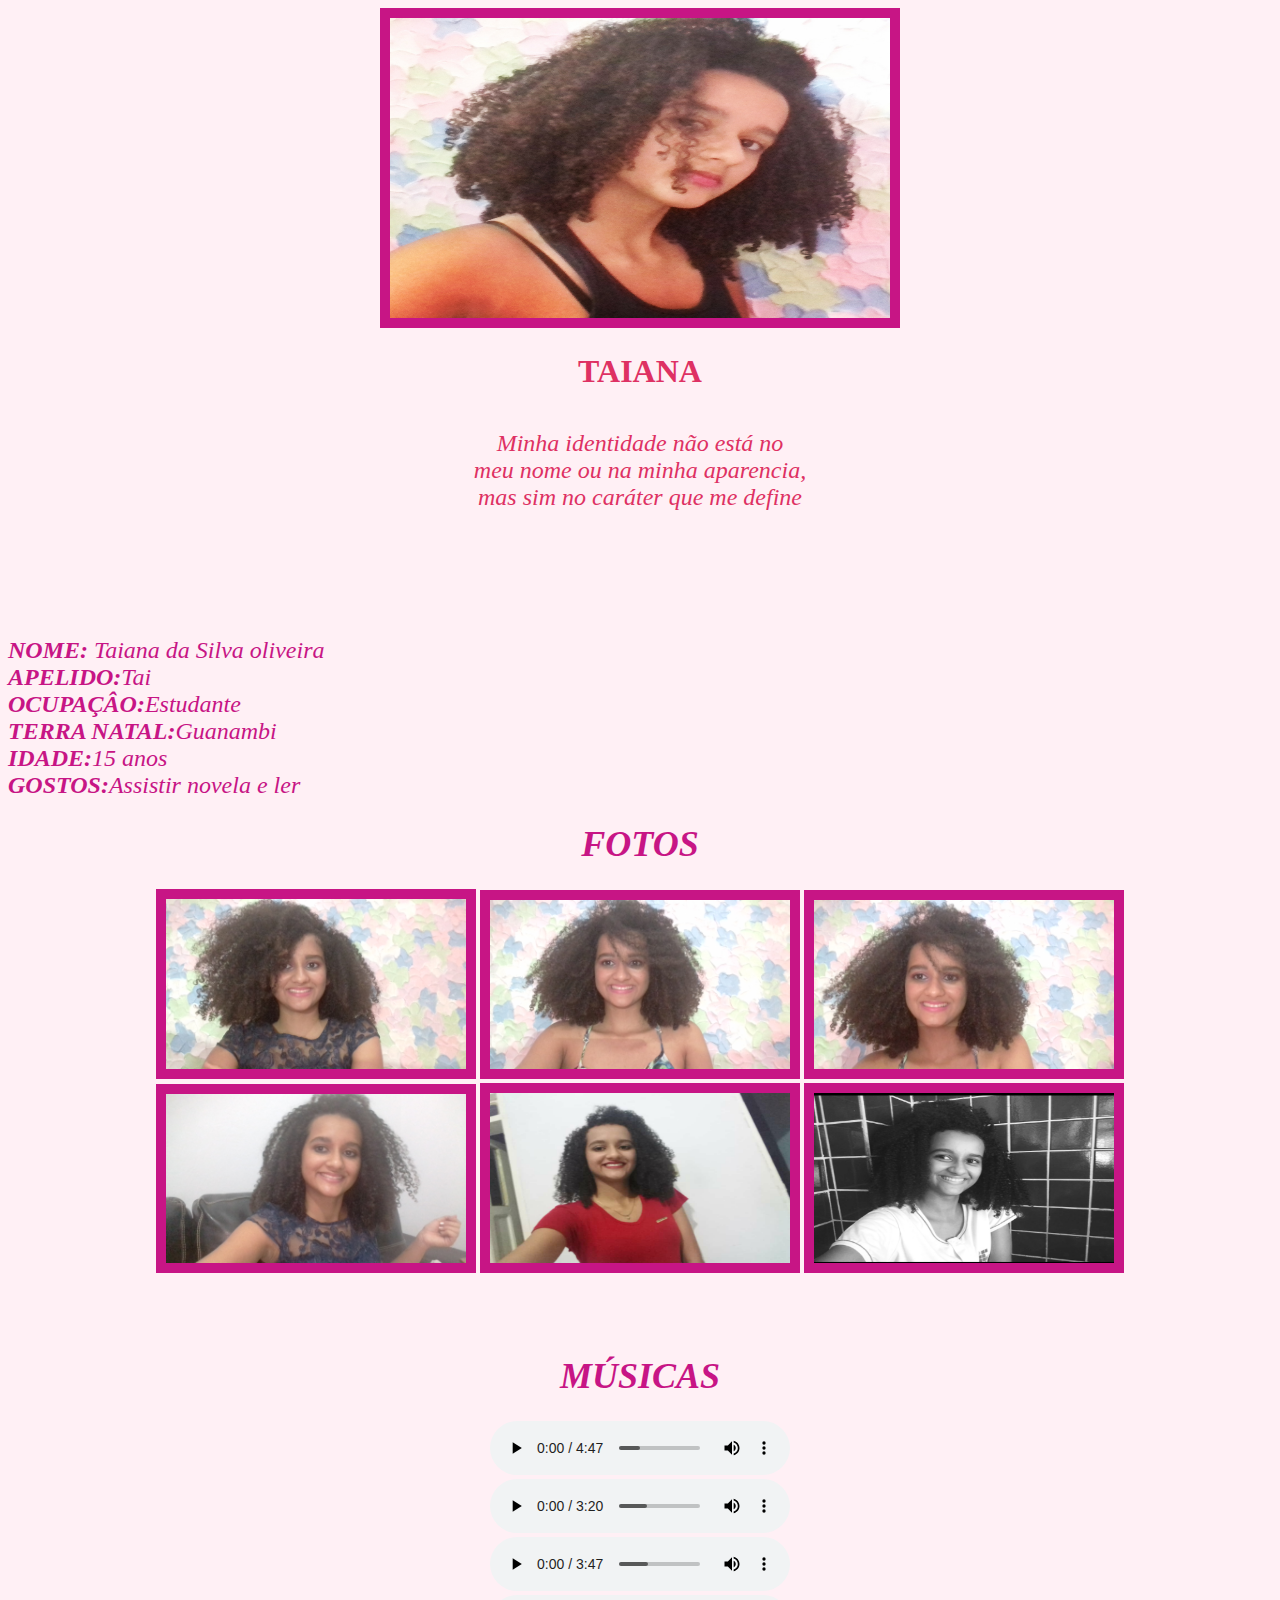
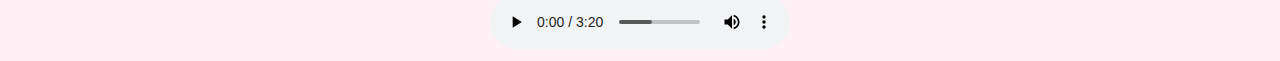
==== index.html @ 7badb418 "index.html" ====
<!DOCTYPE html>
<html lang="pt-br">
<head>
	<title></title>
	<meta charset="utf-8"/>
	<link rel="stylesheet" type="text/css" href="perfil.css">
</head>
<body>
	
		<center><img class="tode" src="img11.jpg" alt="imagem de taiana" title="taiana"/>
		</center>
	
	<div class="vida">
		<h1><center>TAIANA</center></h1><br>
		<i><font size="5" face="verdana"><center>Minha identidade não está no<br> meu nome ou na minha aparencia,<br>mas sim no caráter que me define</font></center><br><br><br><br><br><br>
		</div>
		<div class="luz"><br>
			<font size="5" face="verdana"><li><b>NOME:</b> Taiana da Silva oliveira
				<li><b>APELIDO:</b>Tai<br>
				<li><b>OCUPAÇÂO:</b>Estudante<br>
				<li><b>TERRA NATAL:</b>Guanambi<br>
				<li><b>IDADE:</b>15 anos<br>
				<li><b>GOSTOS:</b>Assistir novela e ler </font></div>
					<div class="sol">
						<center><font size="4" face="times"><h1>FOTOS</h1>
						</font>
						</center>
						<center><img class="z" src="img10.jpg"/>
							<img class="cor" src="img13.jpg"/>
							<img class="flor" src="img12.jpg"/>
							<img class="mel" src="img14.jpg"/>
							<img class="qat" src="img15.png"/>
							<img class="sal" src="img16.png"/><br><br><br><br>
							</center> 
					</div>
					<div class="ny">
					 <center><font size="4" face="verdana"><h1>MÚSICAS</h1></font>
					 </center></div>
				
						<center><audio controls> <source src="musica1.mp3" type="audio/mpeg">

                        </center> 
                        <center><audio controls> <source src="musica2.mp3" type="audio/mpeg">
                        	
                        </center>
                        <center>
                        	<audio controls> <source src="musica3.mp3" type="audio/mpeg">
                        </center>
                        <center>
                        	<audio controls> <source src="musica4.mp3" type="audio/mpeg">

                        </center>
                    </audio>

					
</body>
</html>
---- perfil.css ----
body{
background-color:#fff0f5;
}

.vida{
	color:#de3163;
}

.luz{
	color:#c71585;
}

.sol{
	color:#c71585;
}
.z{
	width:300px;
	height:170px;
	padding:10px;
	background-color:#c71585;
}

.cor{
	width:300px;
	padding:10px;
	background-color:#c71585;
}
.flor{
	width:300px;
	padding:10px;
	background-color:#c71585;
}

.mel{
	width:300px;
	padding:10px;
	background-color:#c71585;

}
.tode{
	width:500px;
	height:300px;
	padding:10px;
	background-color:#c71585; 
}

.ta{
	width:100px;
	border-radius:25;
}
.qat{
	width:300px;
	height:170px;
	padding:10px;
	background-color:#c71585;
}
.sal{
	width:300px;
	height:170px;
	padding:10px;
	background-color:#c71585;
}
.ny{
color:#c71585;

}
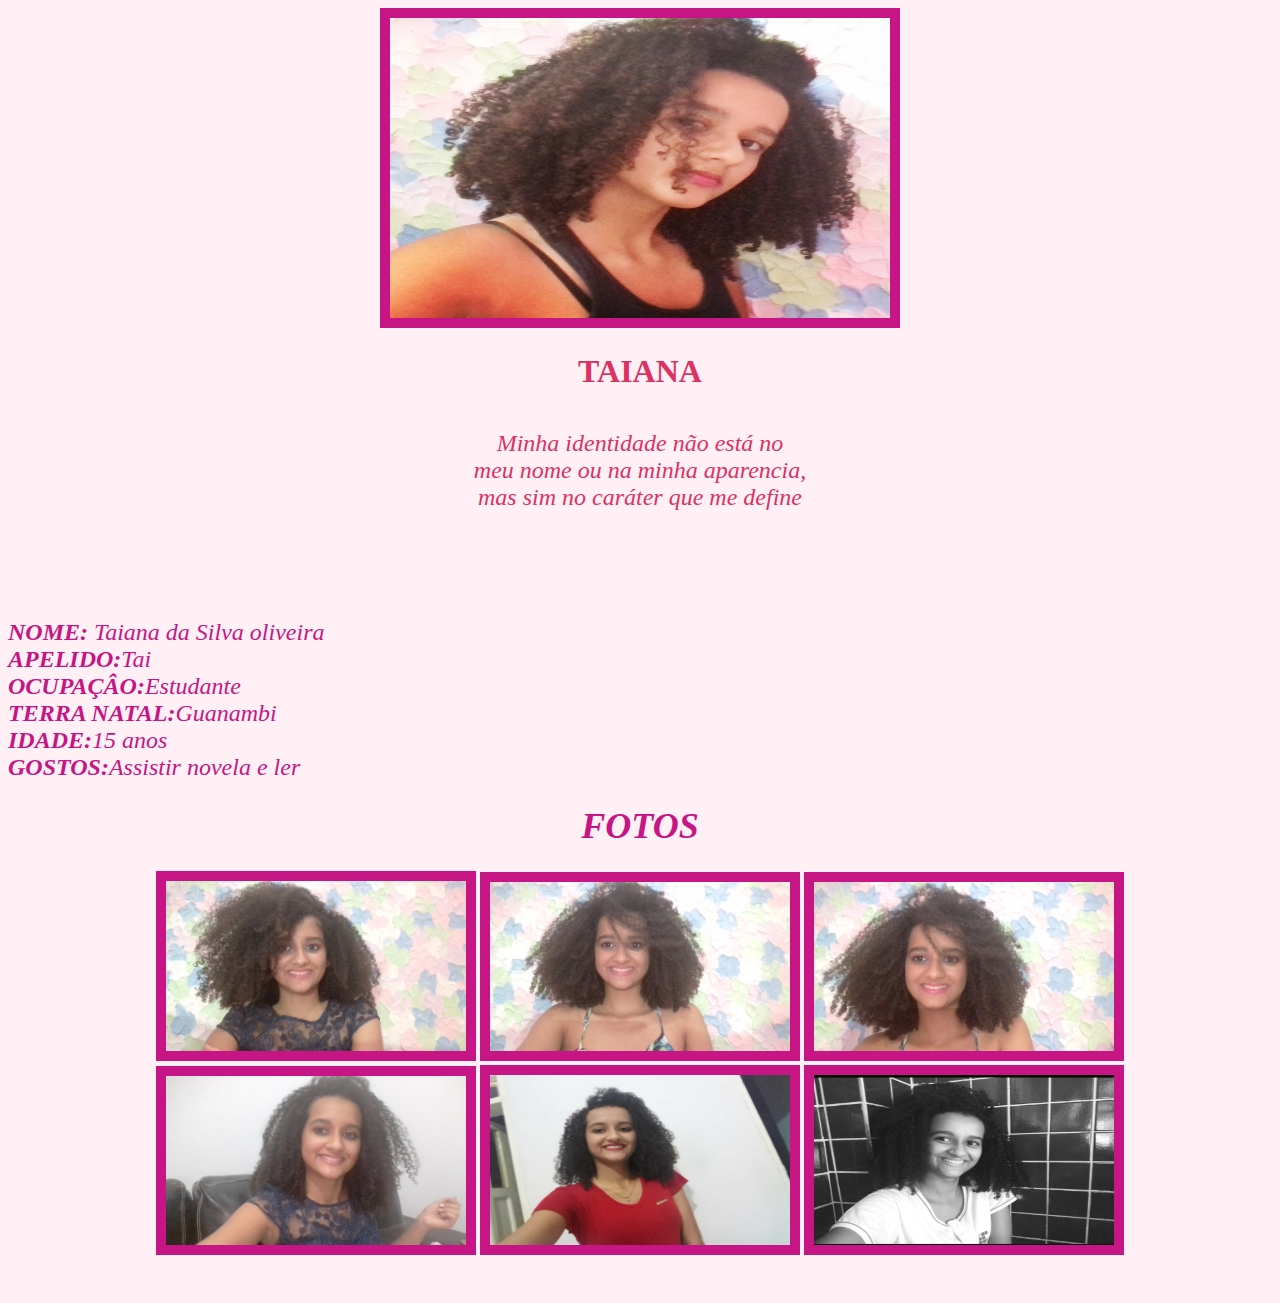
==== commit cdc1c950: "index.html" ====
--- a/index.html
+++ b/index.html
@@ -14,7 +14,7 @@
 		<h1><center>TAIANA</center></h1><br>
 		<i><font size="5" face="verdana"><center>Minha identidade não está no<br> meu nome ou na minha aparencia,<br>mas sim no caráter que me define</font></center><br><br><br><br><br><br>
 		</div>
-		<div class="luz"><br>
+		<div class="luz">
 			<font size="5" face="verdana"><li><b>NOME:</b> Taiana da Silva oliveira
 				<li><b>APELIDO:</b>Tai<br>
 				<li><b>OCUPAÇÂO:</b>Estudante<br>
@@ -30,27 +30,8 @@
 							<img class="flor" src="img12.jpg"/>
 							<img class="mel" src="img14.jpg"/>
 							<img class="qat" src="img15.png"/>
-							<img class="sal" src="img16.png"/><br><br><br><br>
+							<img class="sal" src="img16.png"/><br><br><br>
 							</center> 
-					</div>
-					<div class="ny">
-					 <center><font size="4" face="verdana"><h1>MÚSICAS</h1></font>
-					 </center></div>
-				
-						<center><audio controls> <source src="musica1.mp3" type="audio/mpeg">
-
-                        </center> 
-                        <center><audio controls> <source src="musica2.mp3" type="audio/mpeg">
-                        	
-                        </center>
-                        <center>
-                        	<audio controls> <source src="musica3.mp3" type="audio/mpeg">
-                        </center>
-                        <center>
-                        	<audio controls> <source src="musica4.mp3" type="audio/mpeg">
-
-                        </center>
-                    </audio>
 
 					
 </body>
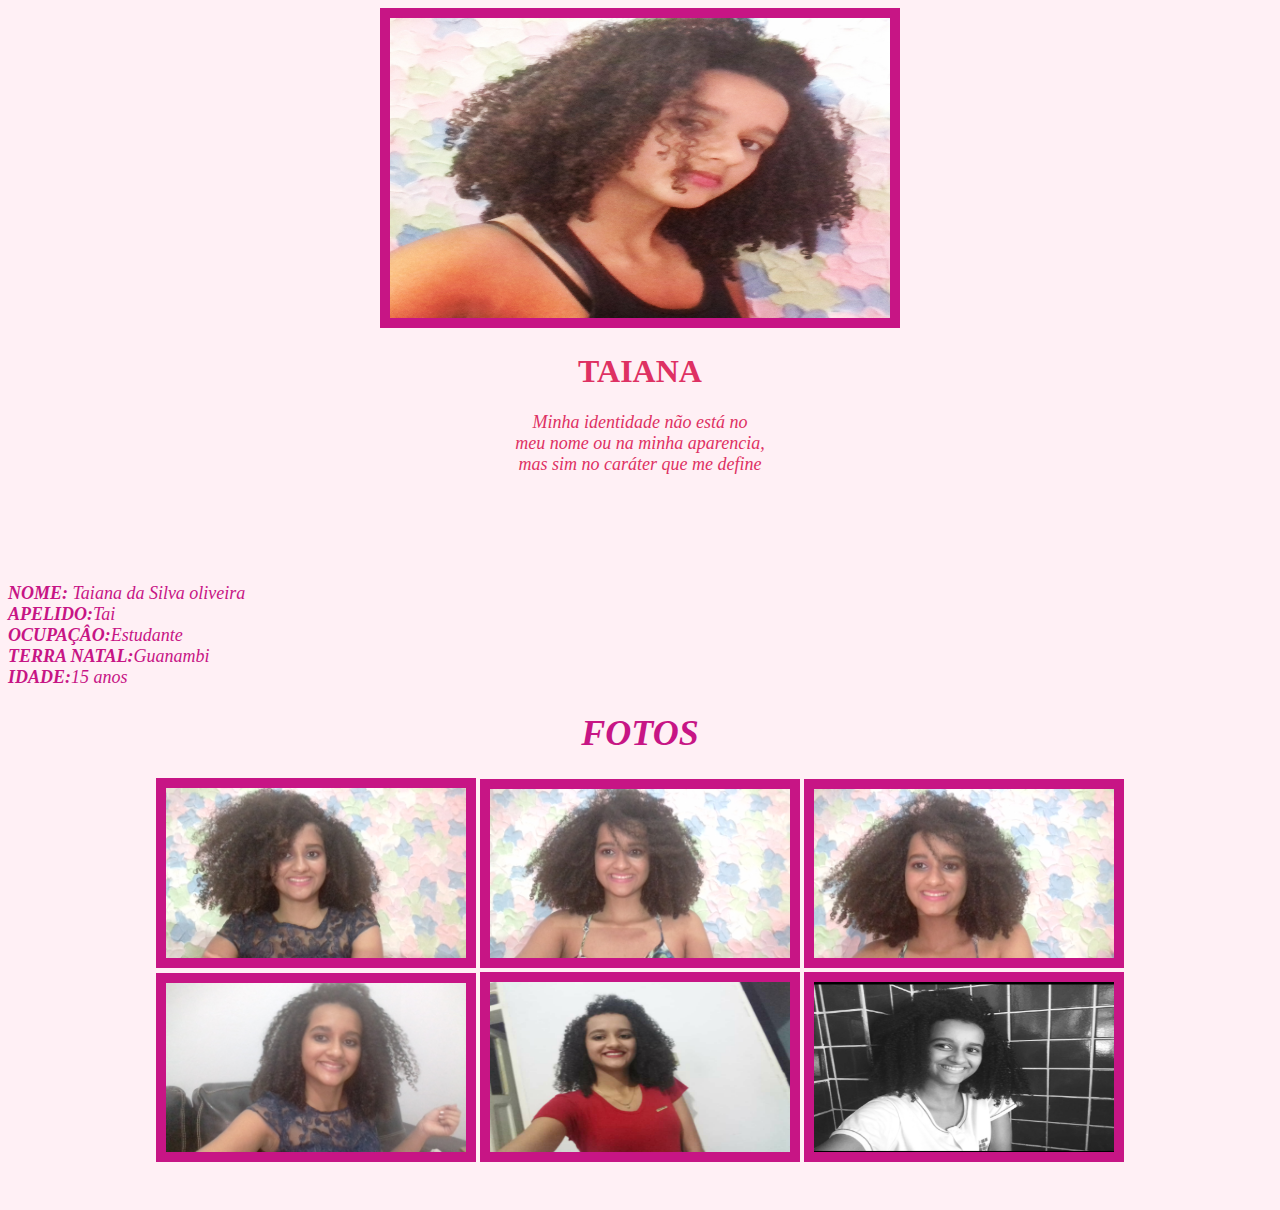
==== commit c077713f: "index.html" ====
--- a/index.html
+++ b/index.html
@@ -11,16 +11,16 @@
 		</center>
 	
 	<div class="vida">
-		<h1><center>TAIANA</center></h1><br>
-		<i><font size="5" face="verdana"><center>Minha identidade não está no<br> meu nome ou na minha aparencia,<br>mas sim no caráter que me define</font></center><br><br><br><br><br><br>
+		<h1><center>TAIANA</center></h1>
+		<i><font size="4" face="verdana"><center>Minha identidade não está no<br> meu nome ou na minha aparencia,<br>mas sim no caráter que me define</font></center><br><br><br><br><br><br>
 		</div>
 		<div class="luz">
-			<font size="5" face="verdana"><li><b>NOME:</b> Taiana da Silva oliveira
+			<font size="4" face="verdana"><li><b>NOME:</b> Taiana da Silva oliveira
 				<li><b>APELIDO:</b>Tai<br>
 				<li><b>OCUPAÇÂO:</b>Estudante<br>
 				<li><b>TERRA NATAL:</b>Guanambi<br>
 				<li><b>IDADE:</b>15 anos<br>
-				<li><b>GOSTOS:</b>Assistir novela e ler </font></div>
+			        </font></div>
 					<div class="sol">
 						<center><font size="4" face="times"><h1>FOTOS</h1>
 						</font>
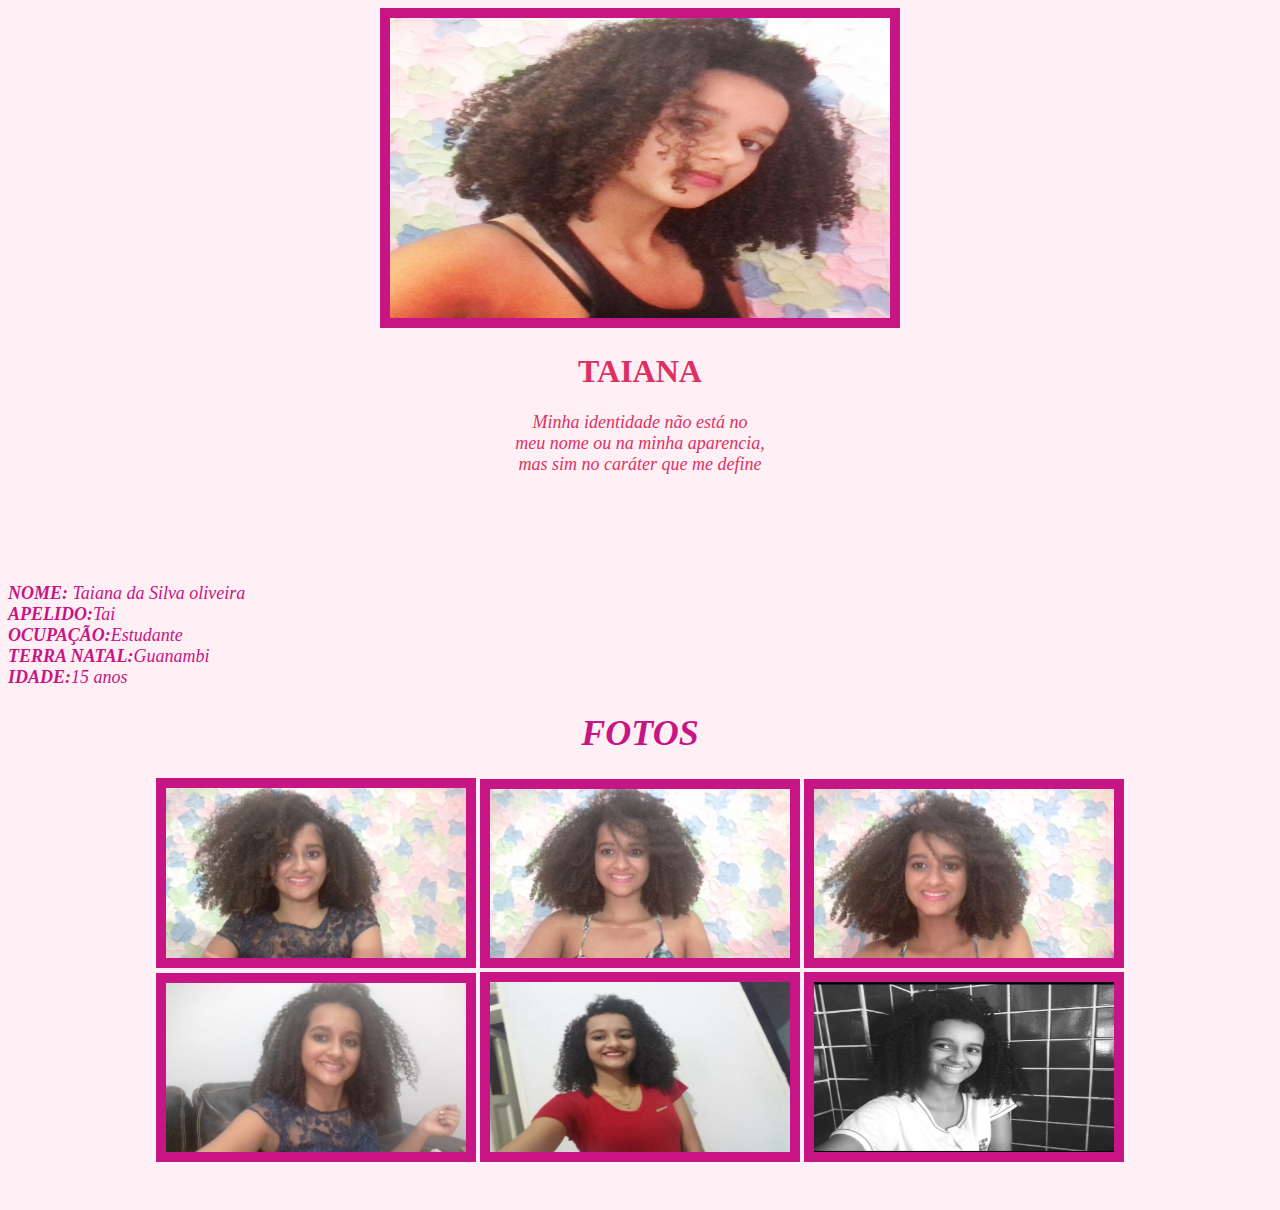
==== commit e97e932c: "Atualizar index.html" ====
--- a/index.html
+++ b/index.html
@@ -17,7 +17,7 @@
 		<div class="luz">
 			<font size="4" face="verdana"><li><b>NOME:</b> Taiana da Silva oliveira
 				<li><b>APELIDO:</b>Tai<br>
-				<li><b>OCUPAÇÂO:</b>Estudante<br>
+				<li><b>OCUPAÇÃO:</b>Estudante<br>
 				<li><b>TERRA NATAL:</b>Guanambi<br>
 				<li><b>IDADE:</b>15 anos<br>
 			        </font></div>
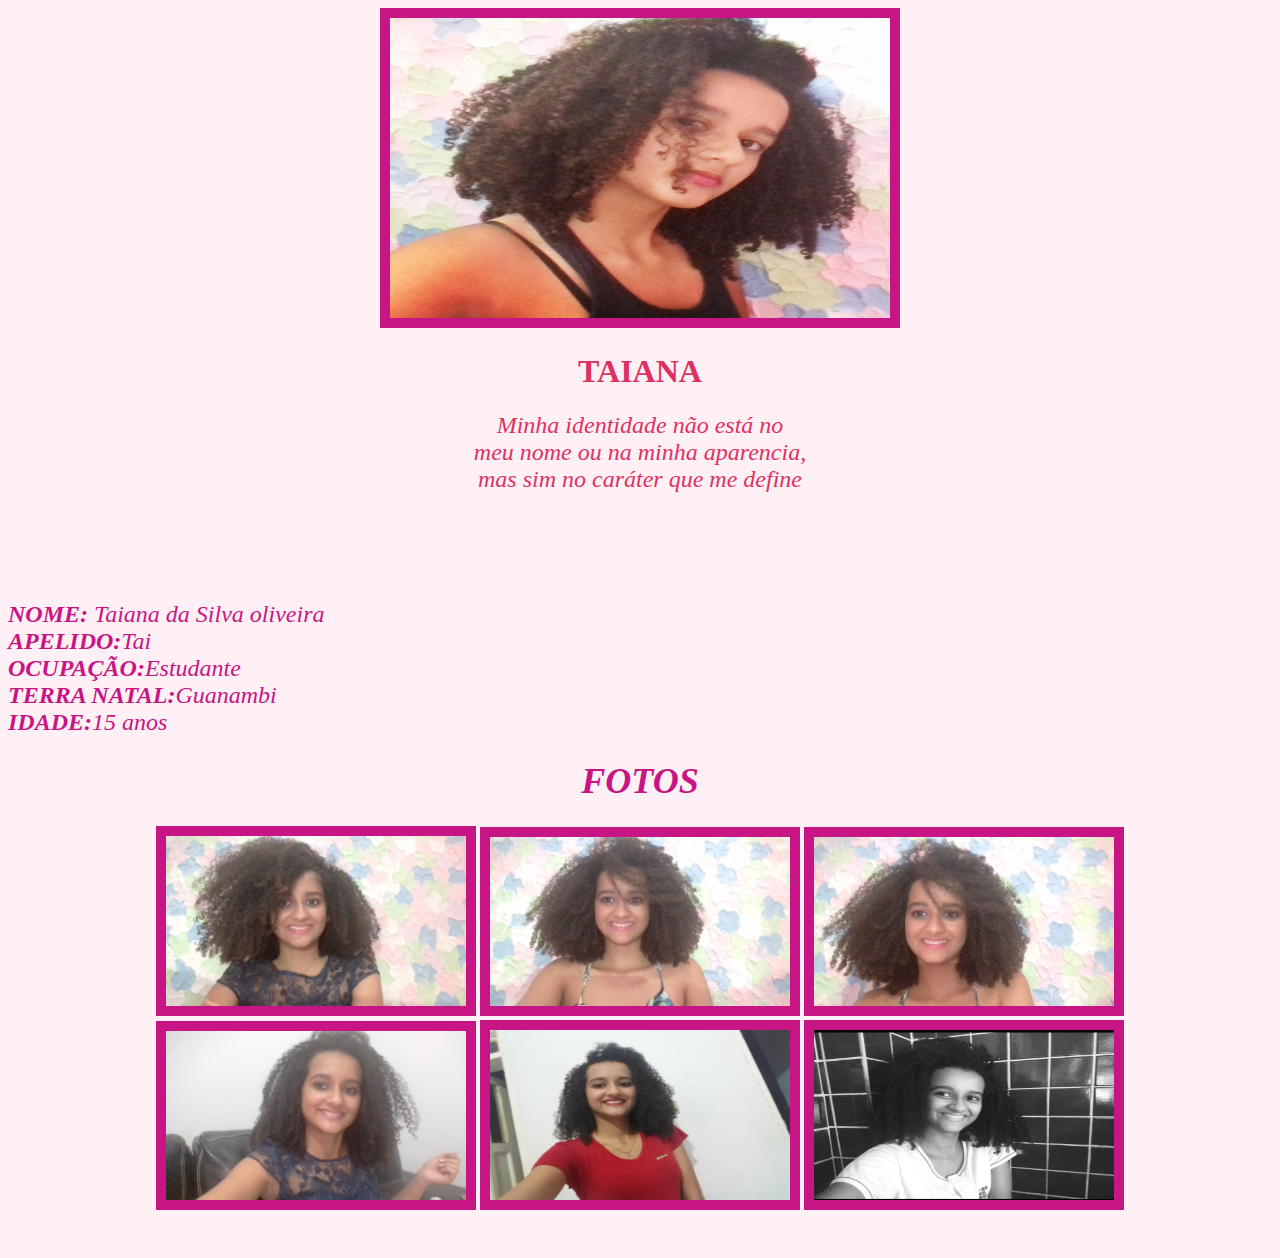
==== commit d8591557: "Atualizar index.html" ====
--- a/index.html
+++ b/index.html
@@ -12,10 +12,10 @@
 	
 	<div class="vida">
 		<h1><center>TAIANA</center></h1>
-		<i><font size="4" face="verdana"><center>Minha identidade não está no<br> meu nome ou na minha aparencia,<br>mas sim no caráter que me define</font></center><br><br><br><br><br><br>
+		<i><font size="5" face="verdana"><center>Minha identidade não está no<br> meu nome ou na minha aparencia,<br>mas sim no caráter que me define</font></center><br><br><br><br><br><br>
 		</div>
 		<div class="luz">
-			<font size="4" face="verdana"><li><b>NOME:</b> Taiana da Silva oliveira
+			<font size="5" face="verdana"><li><b>NOME:</b> Taiana da Silva oliveira
 				<li><b>APELIDO:</b>Tai<br>
 				<li><b>OCUPAÇÃO:</b>Estudante<br>
 				<li><b>TERRA NATAL:</b>Guanambi<br>
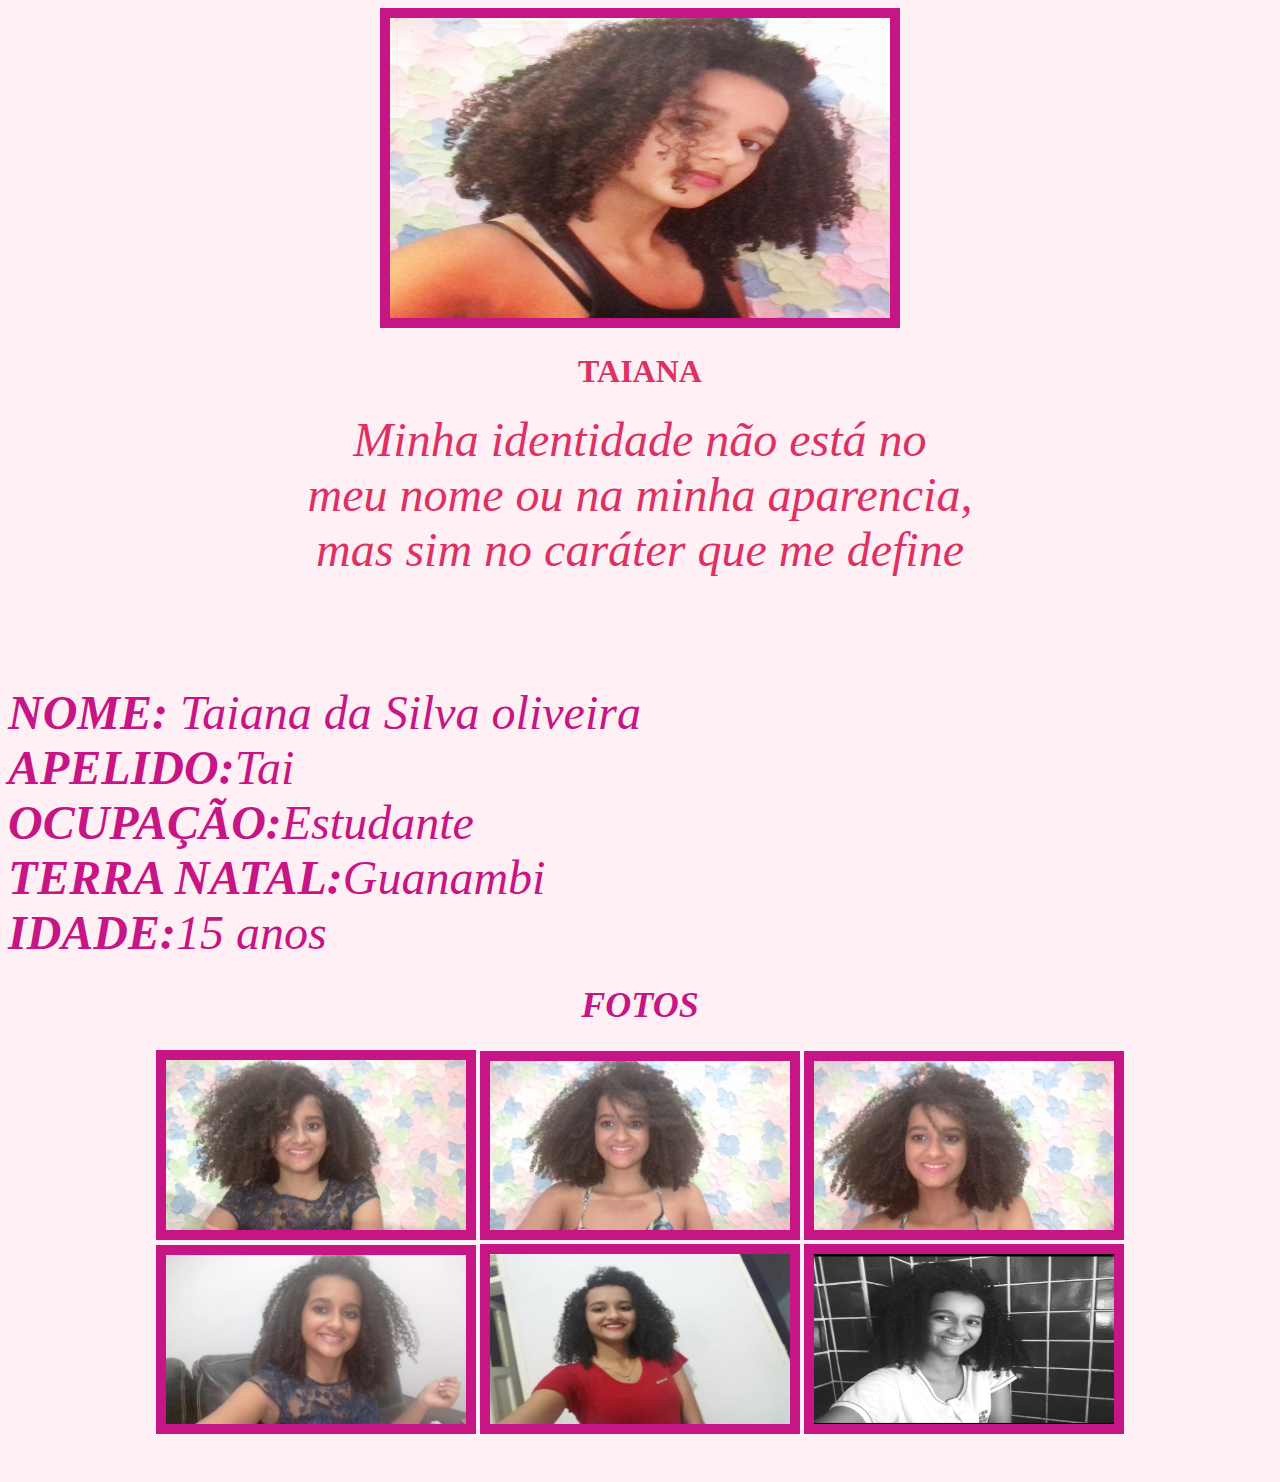
==== commit 7ff43bb0: "Atualizar index.html" ====
--- a/index.html
+++ b/index.html
@@ -12,10 +12,10 @@
 	
 	<div class="vida">
 		<h1><center>TAIANA</center></h1>
-		<i><font size="5" face="verdana"><center>Minha identidade não está no<br> meu nome ou na minha aparencia,<br>mas sim no caráter que me define</font></center><br><br><br><br><br><br>
+		<i><font size="7" face="verdana"><center>Minha identidade não está no<br> meu nome ou na minha aparencia,<br>mas sim no caráter que me define</font></center><br><br><br><br><br><br>
 		</div>
 		<div class="luz">
-			<font size="5" face="verdana"><li><b>NOME:</b> Taiana da Silva oliveira
+			<font size="7" face="verdana"><li><b>NOME:</b> Taiana da Silva oliveira
 				<li><b>APELIDO:</b>Tai<br>
 				<li><b>OCUPAÇÃO:</b>Estudante<br>
 				<li><b>TERRA NATAL:</b>Guanambi<br>
